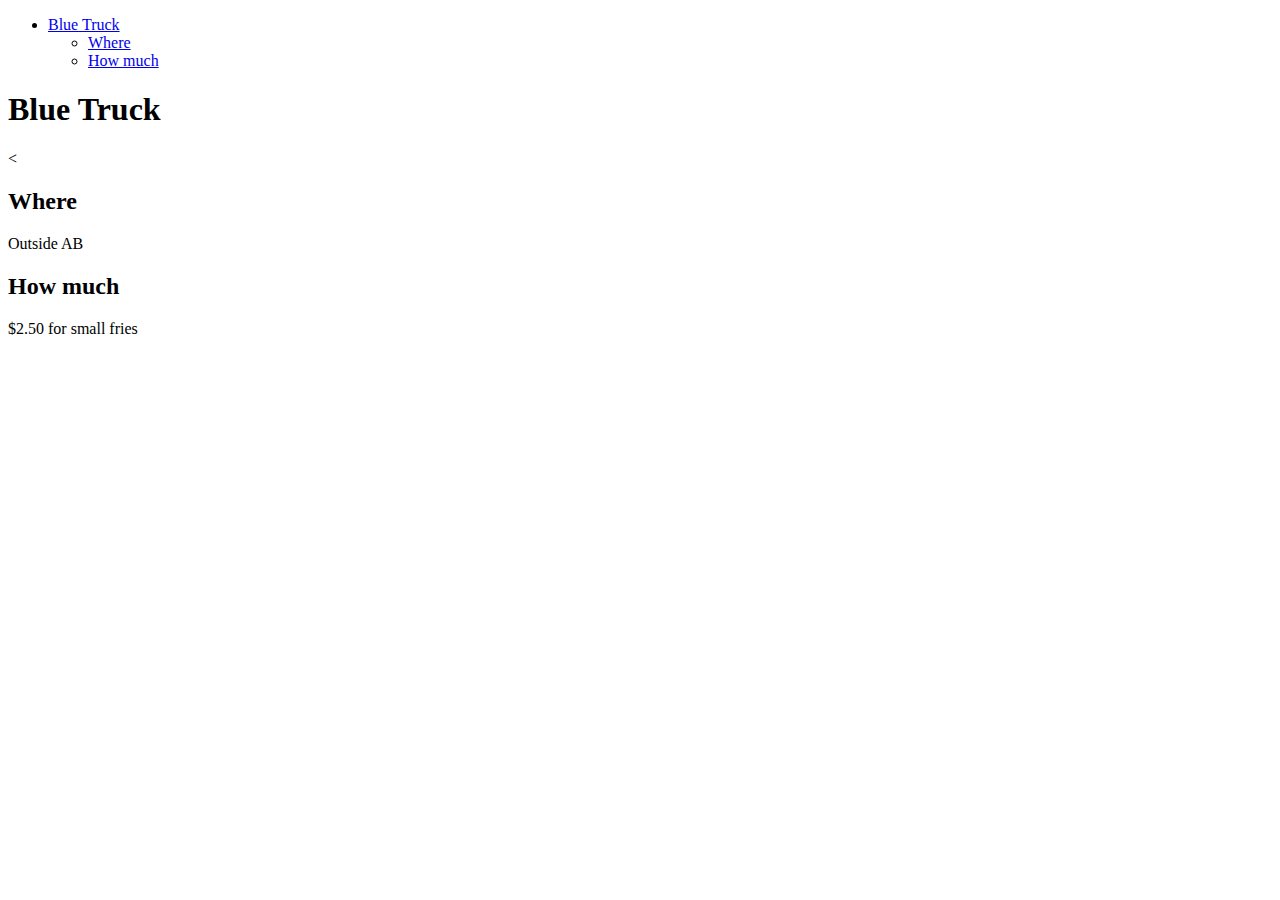
==== bluetruck.html @ f9b83b28 "Uploaded by https://stackedit.io/" ====
<!DOCTYPE html>
<html>

<head>
  <meta charset="utf-8">
  <meta name="viewport" content="width=device-width, initial-scale=1.0">
  <title>bluetruck.md</title>
  <link rel="stylesheet" href="https://stackedit.io/style.css" />
</head>

<body class="stackedit">
  <div class="stackedit__left">
    <div class="stackedit__toc">
      
<ul>
<li><a href="#blue-truck">Blue Truck</a>
<ul>
<li><a href="#where">Where</a></li>
<li><a href="#how-much">How much</a></li>
</ul>
</li>
</ul>

    </div>
  </div>
  <div class="stackedit__right">
    <div class="stackedit__html">
      <h1 id="blue-truck">Blue Truck</h1>
<
<h2 id="where">Where</h2>
<p>Outside AB</p>
<h2 id="how-much">How much</h2>
<p>$2.50 for small fries</p>

    </div>
  </div>
</body>

</html>
<!--stackedit_data:
eyJoaXN0b3J5IjpbMTE5NTY3Nzg3LDEzNzIyMDg1NV19
-->
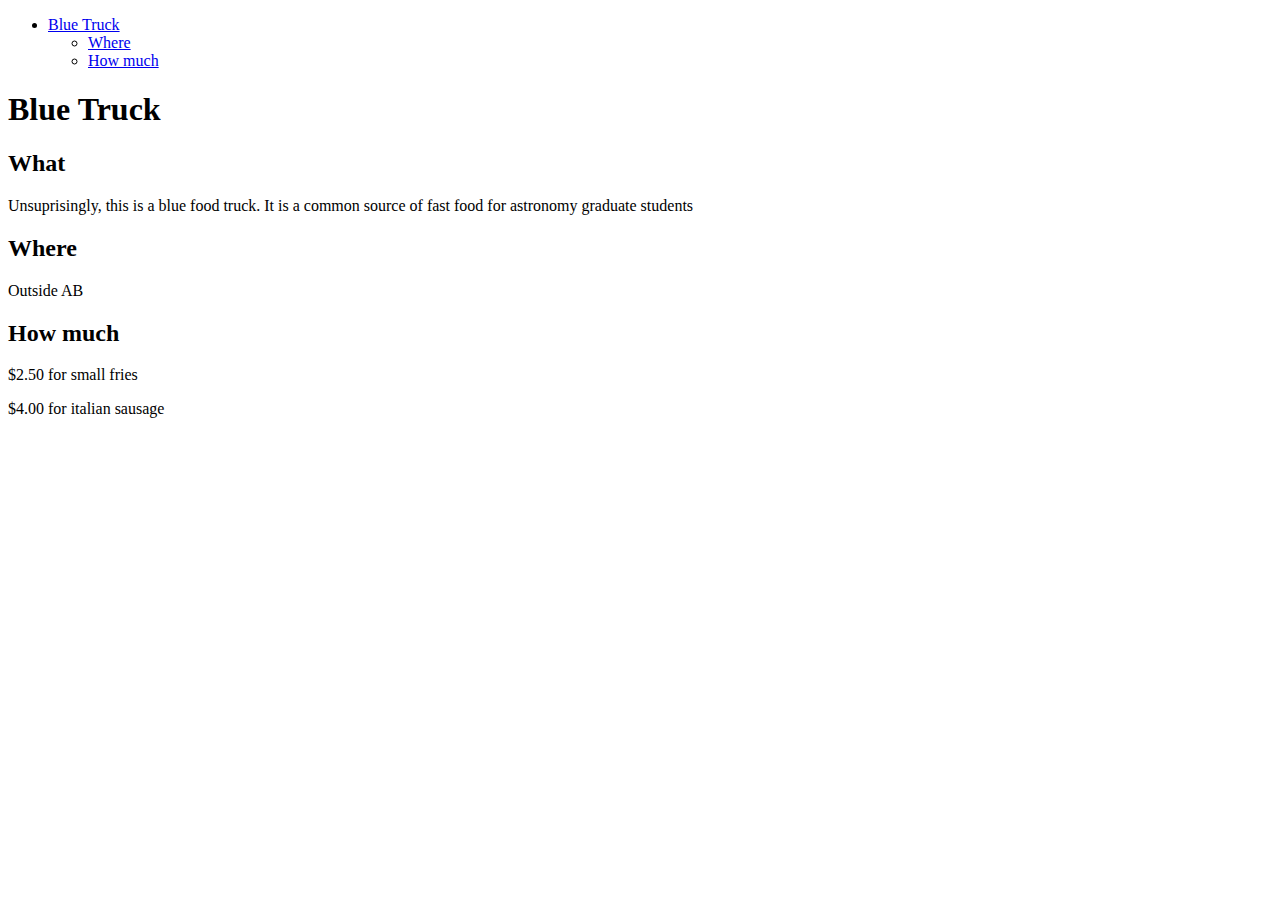
==== commit f9eb0acc: "Merge pull request #6 from Seraf-N/Nearby-Food" ====
--- a/bluetruck.html
+++ b/bluetruck.html
@@ -26,11 +26,13 @@
   <div class="stackedit__right">
     <div class="stackedit__html">
       <h1 id="blue-truck">Blue Truck</h1>
-<
+<h2 id="where">What</h2>
+<p>Unsuprisingly, this is a blue food truck. It is a common source of fast food for astronomy graduate students</p>
 <h2 id="where">Where</h2>
 <p>Outside AB</p>
 <h2 id="how-much">How much</h2>
 <p>$2.50 for small fries</p>
+<p>$4.00 for italian sausage</p>
 
     </div>
   </div>
@@ -38,5 +40,5 @@
 
 </html>
 <!--stackedit_data:
-eyJoaXN0b3J5IjpbMTE5NTY3Nzg3LDEzNzIyMDg1NV19
+eyJoaXN0b3J5IjpbMTEzMjgyNTA4MywxMzcyMjA4NTVdfQ==
 -->